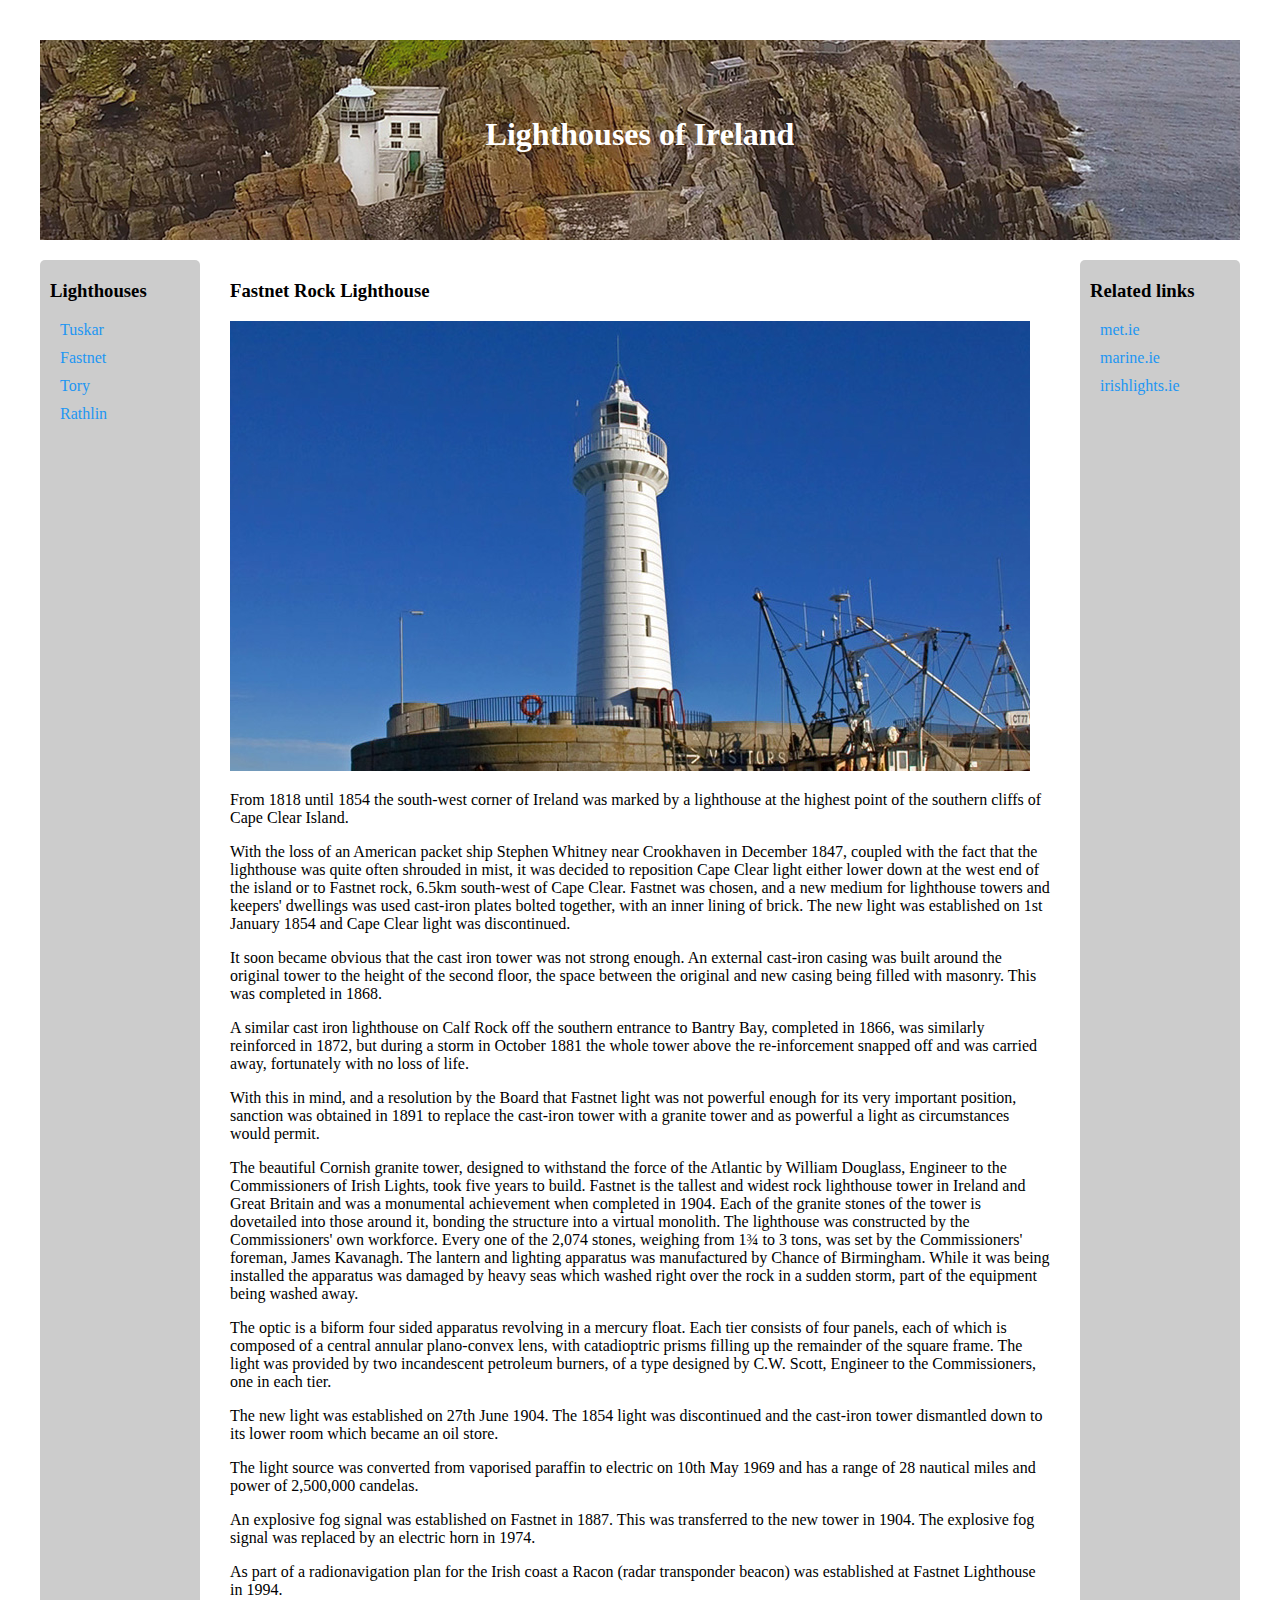
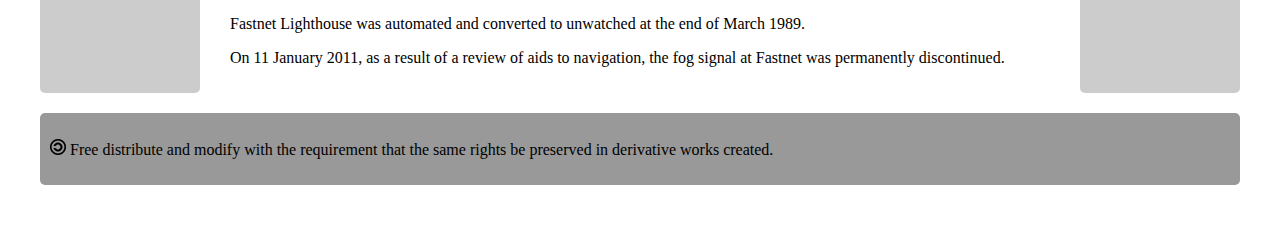
==== fastnet.html @ e88db252 "initial commit" ====
<!DOCTYPE html>
<html lang="en">
<head>
  <meta charset="utf-8">
  <title></title>
  <link type="text/css" href="assets/css/grid.css" rel="stylesheet" />
  <link type="text/css" href="assets/css/background.css" rel="stylesheet" />
  <link type="text/css" href="assets/css/navigation.css" rel="stylesheet" />
  <link type="text/css" href="assets/css/text.css" rel="stylesheet" />
</head>
<body>
  <div class="wrapper">
    <div class="header">
      <header>
        <div class="hero-image">
          <div class="hero-text">
            <h1>Lighthouses of Ireland</h1>
          </div>
        </div>
      </header>
    </div>
    <div class="sidebar box">
      <h3>Lighthouses</h3>
      <nav>
        <a href="tuskar.html">Tuskar</a>
        <a href="fastnet.html">Fastnet</a>
        <a href="tory.html">Tory</a>
        <a href="rathlin.html">Rathlin</a>
      </nav>
    </div>
    <div class="sidebar2 box">
      <h3>Related links</h3>
      <nav>
        <a href="https://www.met.ie/">met.ie</a>
        <a href="https://www.marine.ie/Home/home">marine.ie</a>
        <a href="https://www.irishlights.ie/">irishlights.ie</a>
      </nav>
    </div>
    <div class="content box">
      <h3>Fastnet Rock Lighthouse</h3>
      <p><img src="assets/images/donaghadee.jpg" /><p>
      <p>From 1818 until 1854 the south-west corner of Ireland was marked by a lighthouse at the highest point of the southern cliffs of Cape Clear Island.</p>
      <p>With the loss of an American packet ship Stephen Whitney near Crookhaven in December 1847, coupled with the fact that the lighthouse was quite often shrouded in mist, it was decided to reposition Cape Clear light either lower down at the west end of the island or to Fastnet rock, 6.5km south-west of Cape Clear. Fastnet was chosen, and a new medium for lighthouse towers and keepers' dwellings was used cast-iron plates bolted together, with an inner lining of brick. The new light was established on 1st January 1854 and Cape Clear light was discontinued.</p>
      <p>It soon became obvious that the cast iron tower was not strong enough. An external cast-iron casing was built around the original tower to the height of the second floor, the space between the original and new casing being filled with masonry. This was completed in 1868.</p>
      <p>A similar cast iron lighthouse on Calf Rock off the southern entrance to Bantry Bay, completed in 1866, was similarly reinforced in 1872, but during a storm in October 1881 the whole tower above the re-inforcement snapped off and was carried away, fortunately with no loss of life.</p>
      <p>With this in mind, and a resolution by the Board that Fastnet light was not powerful enough for its very important position, sanction was obtained in 1891 to replace the cast-iron tower with a granite tower and as powerful a light as circumstances would permit.</p>
      <p>The beautiful Cornish granite tower, designed to withstand the force of the Atlantic by William Douglass, Engineer to the Commissioners of Irish Lights, took five years to build. Fastnet is the tallest and widest rock lighthouse tower in Ireland and Great Britain and was a monumental achievement when completed in 1904. Each of the granite stones of the tower is dovetailed into those around it, bonding the structure into a virtual monolith. The lighthouse was constructed by the Commissioners' own workforce. Every one of the 2,074 stones, weighing from 1¾ to 3 tons, was set by the Commissioners' foreman, James Kavanagh. The lantern and lighting apparatus was manufactured by Chance of Birmingham. While it was being installed the apparatus was damaged by heavy seas which washed right over the rock in a sudden storm, part of the equipment being washed away.</p>
      <p>The optic is a biform four sided apparatus revolving in a mercury float. Each tier consists of four panels, each of which is composed of a central annular plano-convex lens, with catadioptric prisms filling up the remainder of the square frame. The light was provided by two incandescent petroleum burners, of a type designed by C.W. Scott, Engineer to the Commissioners, one in each tier.</p>
      <p>The new light was established on 27th June 1904. The 1854 light was discontinued and the cast-iron tower dismantled down to its lower room which became an oil store.</p>
      <p>The light source was converted from vaporised paraffin to electric on 10th May 1969 and has a range of 28 nautical miles and power of 2,500,000 candelas.</p>
      <p>An explosive fog signal was established on Fastnet in 1887. This was transferred to the new tower in 1904. The explosive fog signal was replaced by an electric horn in 1974.</p>
      <p>As part of a radionavigation plan for the Irish coast a Racon (radar transponder beacon) was established at Fastnet Lighthouse in 1994.</p>
      <p>Fastnet Lighthouse was automated and converted to unwatched at the end of March 1989.</p>
      <p>On 11 January 2011, as a result of a review of aids to navigation, the fog signal at Fastnet was permanently discontinued.</p>
    </div>
    <div class="footer box">
      <p><img src="assets/images/copyleft.png" /> Free distribute and modify with the requirement that the same rights be preserved in derivative works created.</p>
    </div>
  </div>
</body>
</html>
---- assets/css/grid.css ----
body {
  margin: 40px;
}

.sidebar {
  grid-area: sidebar;
}

.sidebar2 {
  grid-area: sidebar2;
}

.content {
  grid-area: content;
}

.header {
  grid-area: header;
}

.footer {
  grid-area: footer;
}

.wrapper {
  background-color: #fff;
  margin: auto;
}

.wrapper {
  display: grid;
  grid-gap: 1em;
  grid-template-areas:
    "header"
    "sidebar"
    "content"
    "sidebar2"
    "footer"
}

@media only screen and (min-width: 500px)  {
  .wrapper {
    grid-template-columns: 160px auto;
    grid-template-areas:
      "header   header"
      "sidebar  content"
      "sidebar2 sidebar2"
      "footer   footer";
  }
}

@media only screen and (min-width: 600px)   {
  .wrapper {
    grid-gap: 20px;
    grid-template-columns: 160px auto 160px;
    grid-template-areas:
      "header  header  header"
      "sidebar content sidebar2"
      "footer  footer  footer";
    max-width: 1200px;
  }
}
---- assets/css/background.css ----
.box {
  border-radius: 5px;
  padding: 10px;
}

.header {
}

.header .hero-image {
  background-image: url("../images/skelligs.jpg");
  height: 200px;
  background-position: center;
  background-repeat: no-repeat;
  background-size: cover;
  position: relative;
}

.header .hero-text {
  text-align: center;
  position: absolute;
  top: 50%;
  left: 50%;
  transform: translate(-50%, -50%);
  color: white;
}

.sidebar {
  background-color: #ccc;
}

.sidebar2 {
  background-color: #ccc;
}

.footer {
  background-color: #999;
}
---- assets/css/navigation.css ----
.sidebar nav,
.sidebar2 nav {
  padding-left: 10px
}
.sidebar nav a,
.sidebar2 nav a {
  padding-bottom: 10px;
  text-decoration: none;
  color: #2196F3;
  display: block;
}
---- assets/css/text.css ----
h1, h2, h3 {
  margin-top: 10px;
}
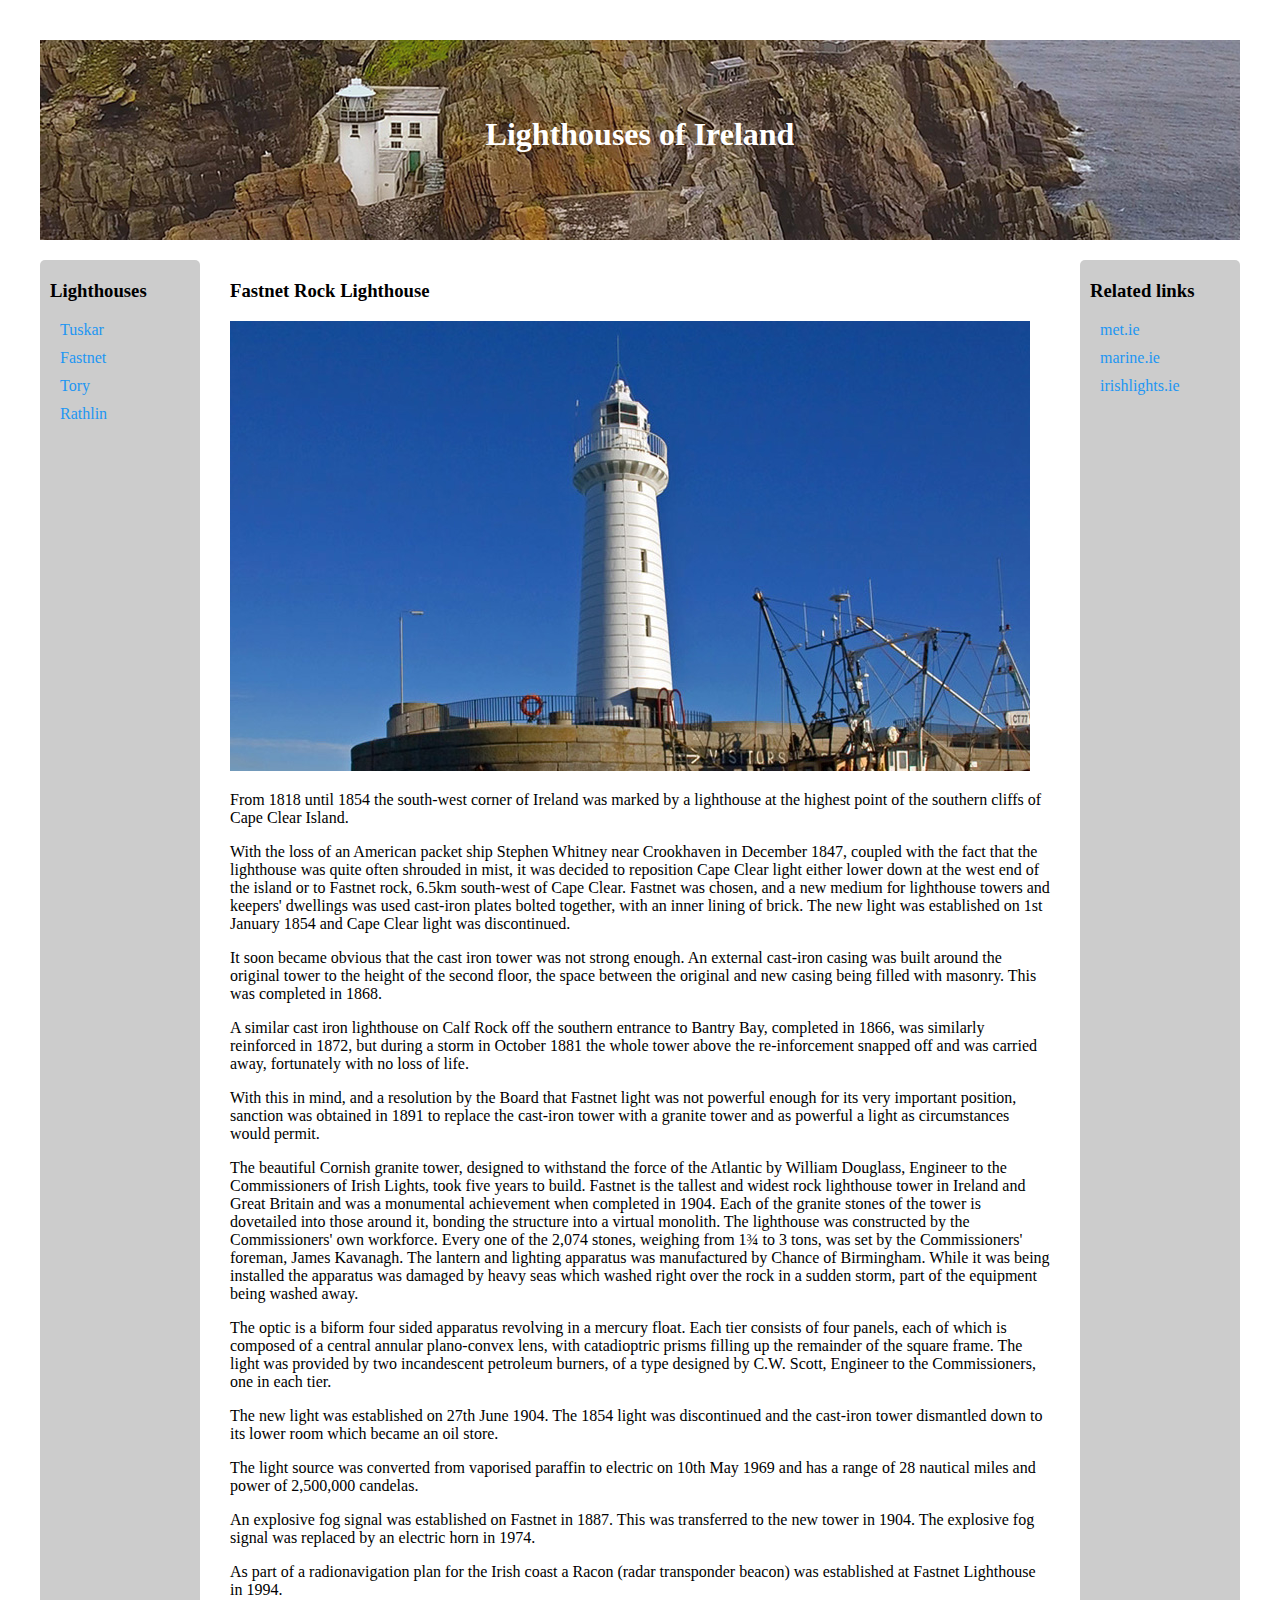
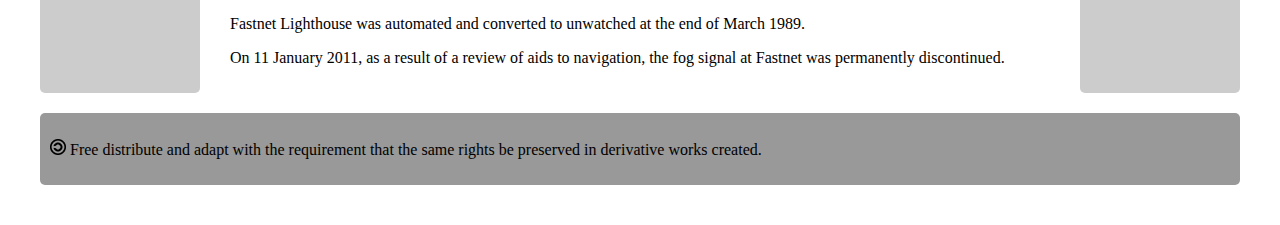
==== commit ad1af211: "change 'modify' to 'adapt'" ====
--- a/fastnet.html
+++ b/fastnet.html
@@ -54,7 +54,7 @@
       <p>On 11 January 2011, as a result of a review of aids to navigation, the fog signal at Fastnet was permanently discontinued.</p>
     </div>
     <div class="footer box">
-      <p><img src="assets/images/copyleft.png" /> Free distribute and modify with the requirement that the same rights be preserved in derivative works created.</p>
+      <p><img src="assets/images/copyleft.png" /> Free distribute and adapt with the requirement that the same rights be preserved in derivative works created.</p>
     </div>
   </div>
 </body>
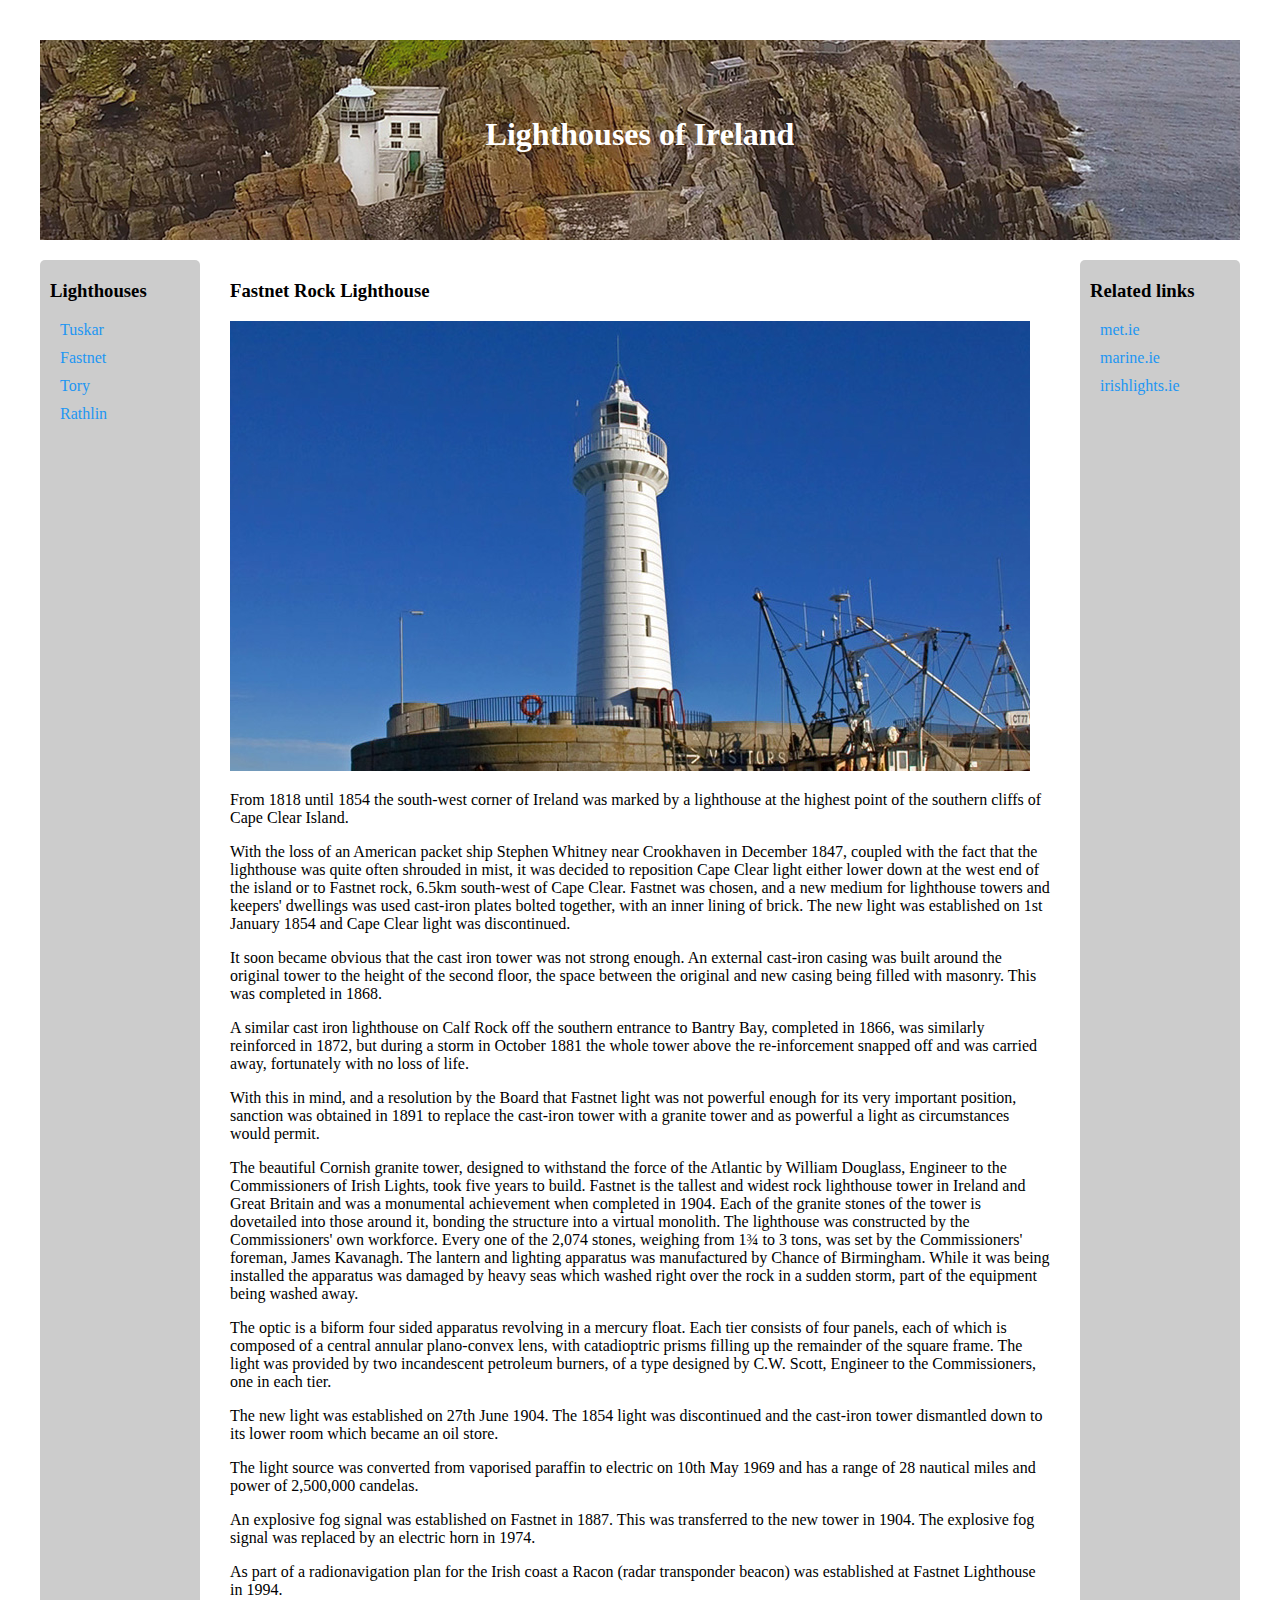
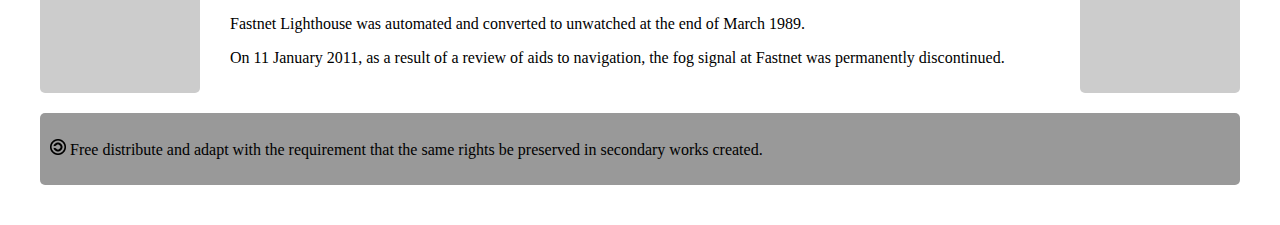
==== commit d909489b: "changed 'derivative' to 'secondary' in footer" ====
--- a/fastnet.html
+++ b/fastnet.html
@@ -54,7 +54,7 @@
       <p>On 11 January 2011, as a result of a review of aids to navigation, the fog signal at Fastnet was permanently discontinued.</p>
     </div>
     <div class="footer box">
-      <p><img src="assets/images/copyleft.png" /> Free distribute and adapt with the requirement that the same rights be preserved in derivative works created.</p>
+      <p><img src="assets/images/copyleft.png" /> Free distribute and adapt with the requirement that the same rights be preserved in secondary works created.</p>
     </div>
   </div>
 </body>
